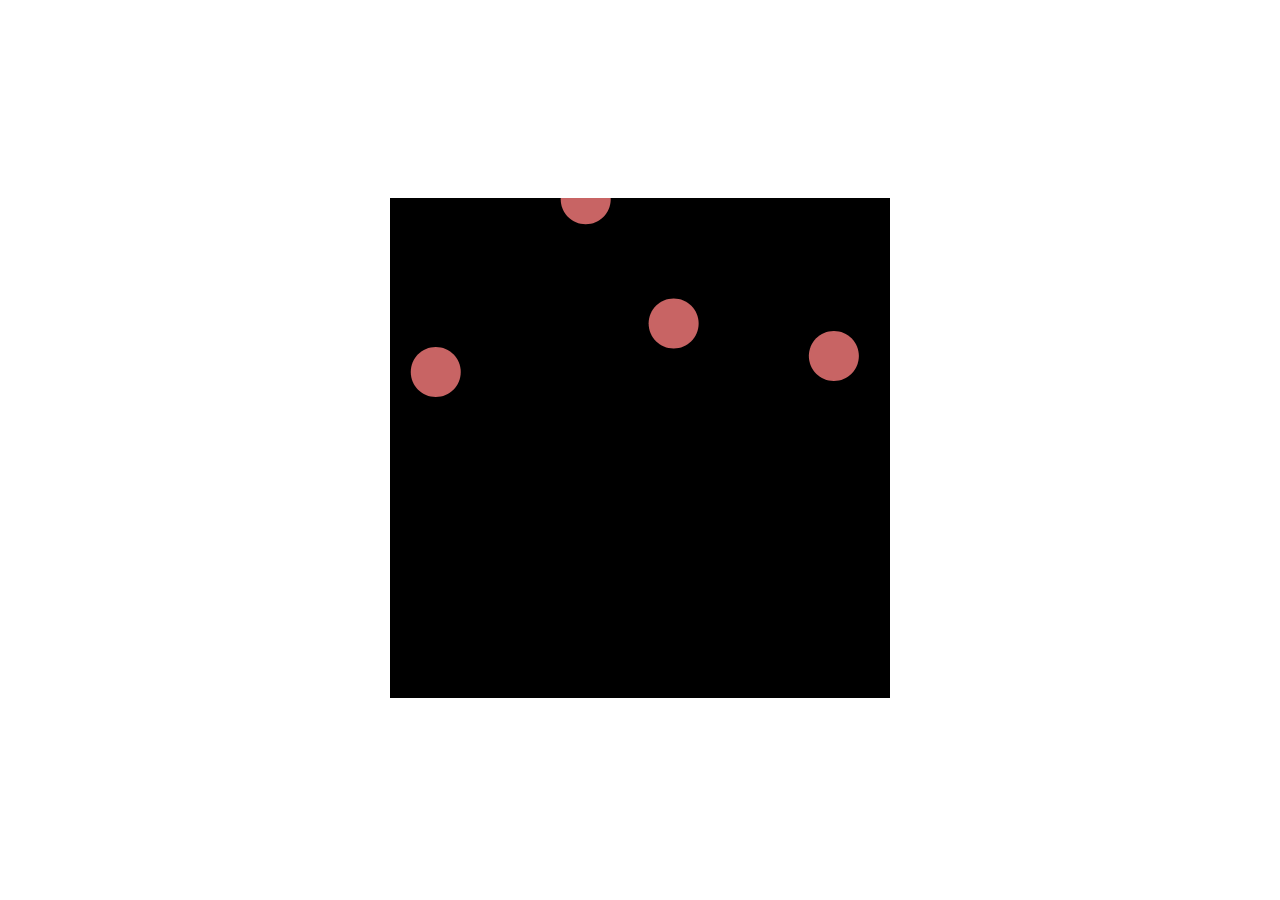
==== exercises/age-of-aquariums/index.html @ 4de4c4d3 "started the age of aquariums exercise" ====
<!DOCTYPE html>
<html>
  <head>
    <meta charset="utf-8">
    <meta name="viewport" width=device-width, initial-scale=1.0, maximum-scale=1.0, user-scalable=0>

    <title>CHANGE THIS TITLE IN INDEX.HTML!</title>

    <!-- CSS stylesheet(s) -->
    <link rel="stylesheet" type="text/css" href="css/style.css" />

    <!-- Library script(s) -->
    <script src="js/libraries/p5.min.js"></script>
    <script src="js/libraries/p5.sound.min.js"></script>

    <!-- My script(s) -->
    <script src="js/script.js"></script>
  </head>

  <body>
    <!-- HTML would go here if needed. -->
  </body>

</html>
---- exercises/age-of-aquariums/css/style.css ----
/*********************************************

Here is a description of any special CSS used.
In this case it's just padding and margin to 0
and then centring the canvas (and anything else)
using the CSS Grid.

Also hides overflow.

**********************************************/

body {
  padding: 0;
  margin: 0;
  display: grid; /* Set up the grid and justify/align to center */
  justify-content: center;
  align-content: center;
  height: 100vh; /* Body is the height of the viewport */
  overflow: hidden; /* Hide anything that goes off the window size */
}
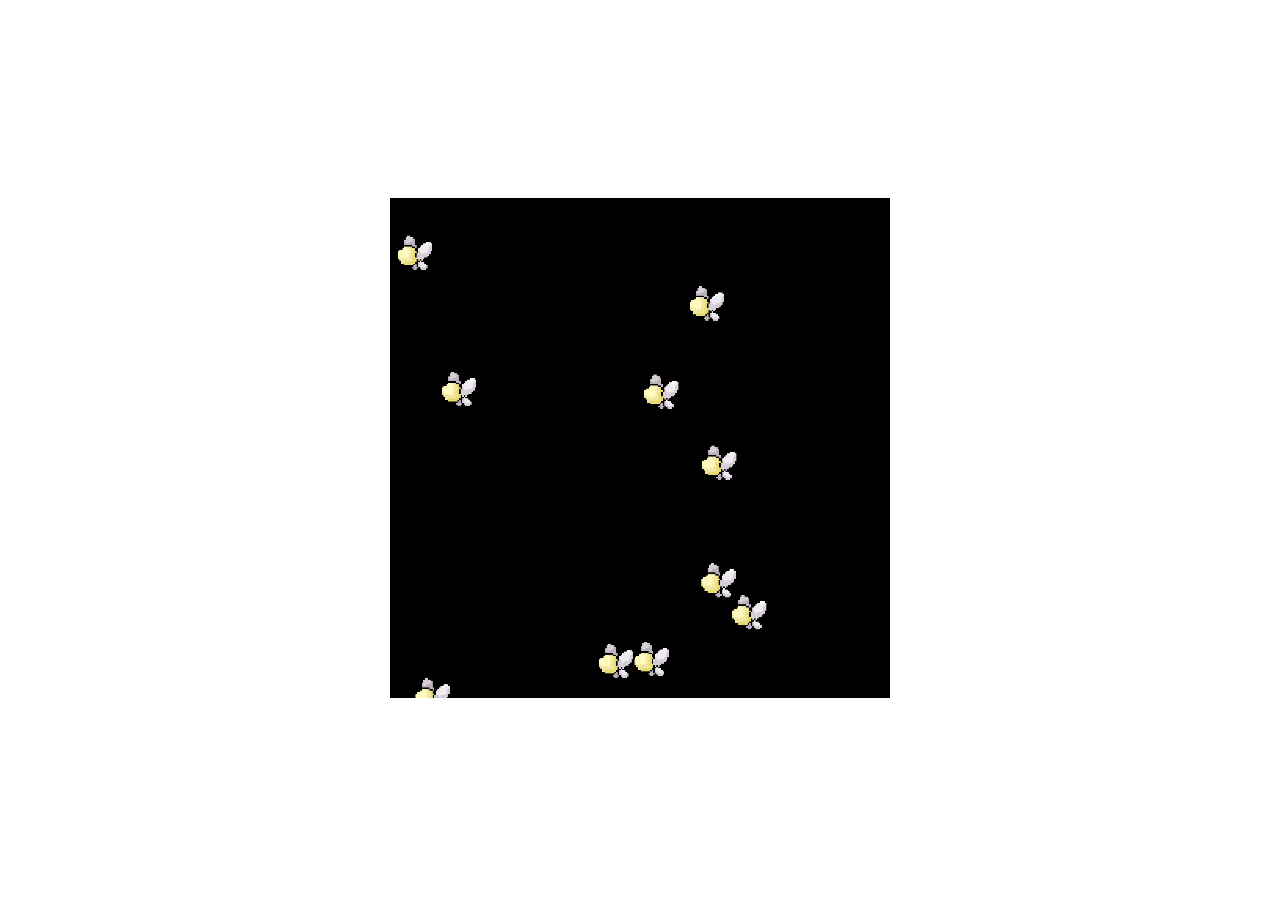
==== commit f18acba8: "age of aquariums exercise continued" ====
--- a/exercises/age-of-aquariums/index.html
+++ b/exercises/age-of-aquariums/index.html
@@ -4,7 +4,7 @@
     <meta charset="utf-8">
     <meta name="viewport" width=device-width, initial-scale=1.0, maximum-scale=1.0, user-scalable=0>
 
-    <title>CHANGE THIS TITLE IN INDEX.HTML!</title>
+    <title>exercise: age of aquariums </title>
 
     <!-- CSS stylesheet(s) -->
     <link rel="stylesheet" type="text/css" href="css/style.css" />
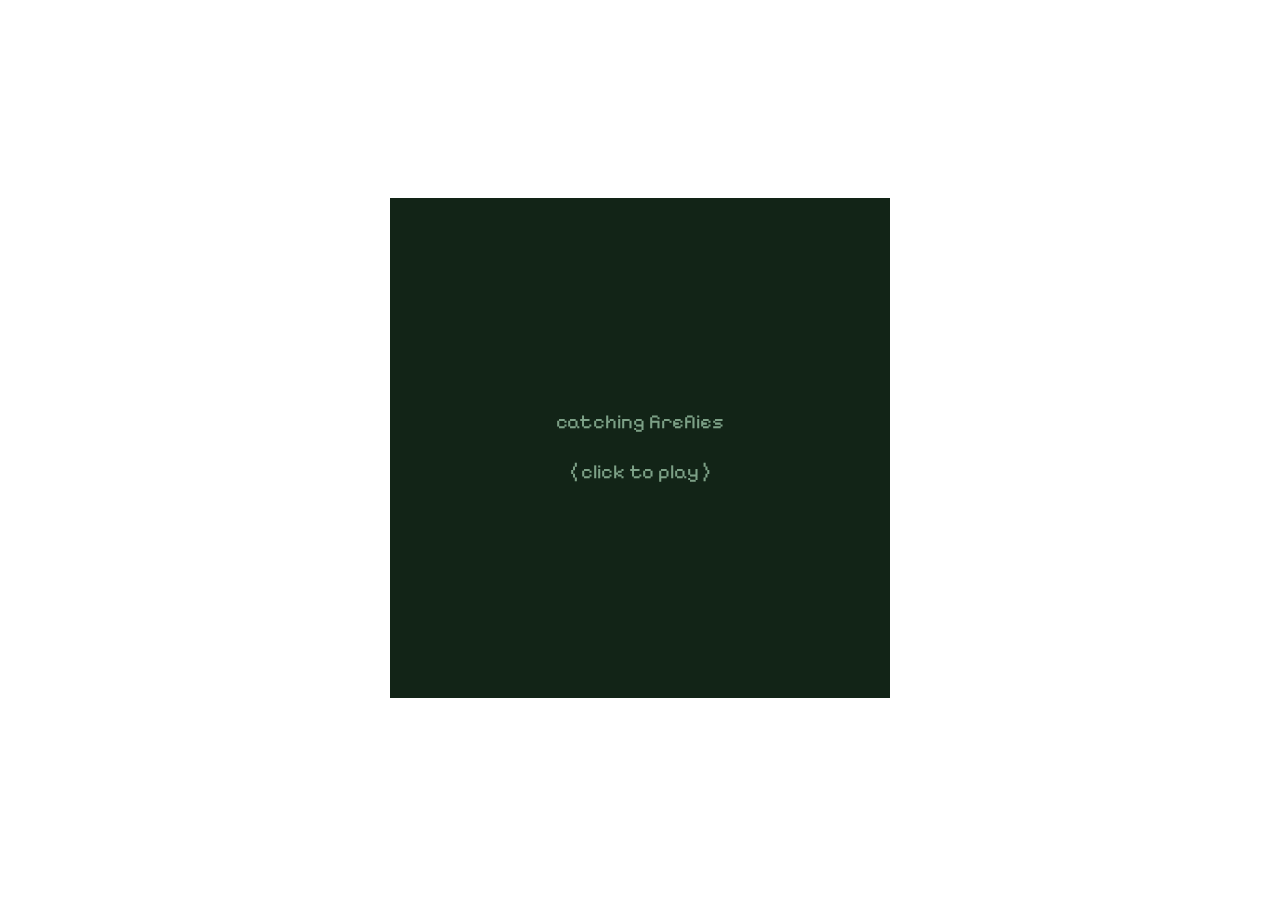
==== commit 148fb818: "age of aquarium complete" ====
--- a/exercises/age-of-aquariums/index.html
+++ b/exercises/age-of-aquariums/index.html
@@ -15,6 +15,11 @@
 
     <!-- My script(s) -->
     <script src="js/script.js"></script>
+
+       <!--fonts-->
+       <link rel="preconnect" href="https://fonts.googleapis.com">
+       <link rel="preconnect" href="https://fonts.gstatic.com" crossorigin>
+       <link href="https://fonts.googleapis.com/css2?family=Pixelify+Sans&display=swap" rel="stylesheet">
   </head>
 
   <body>
